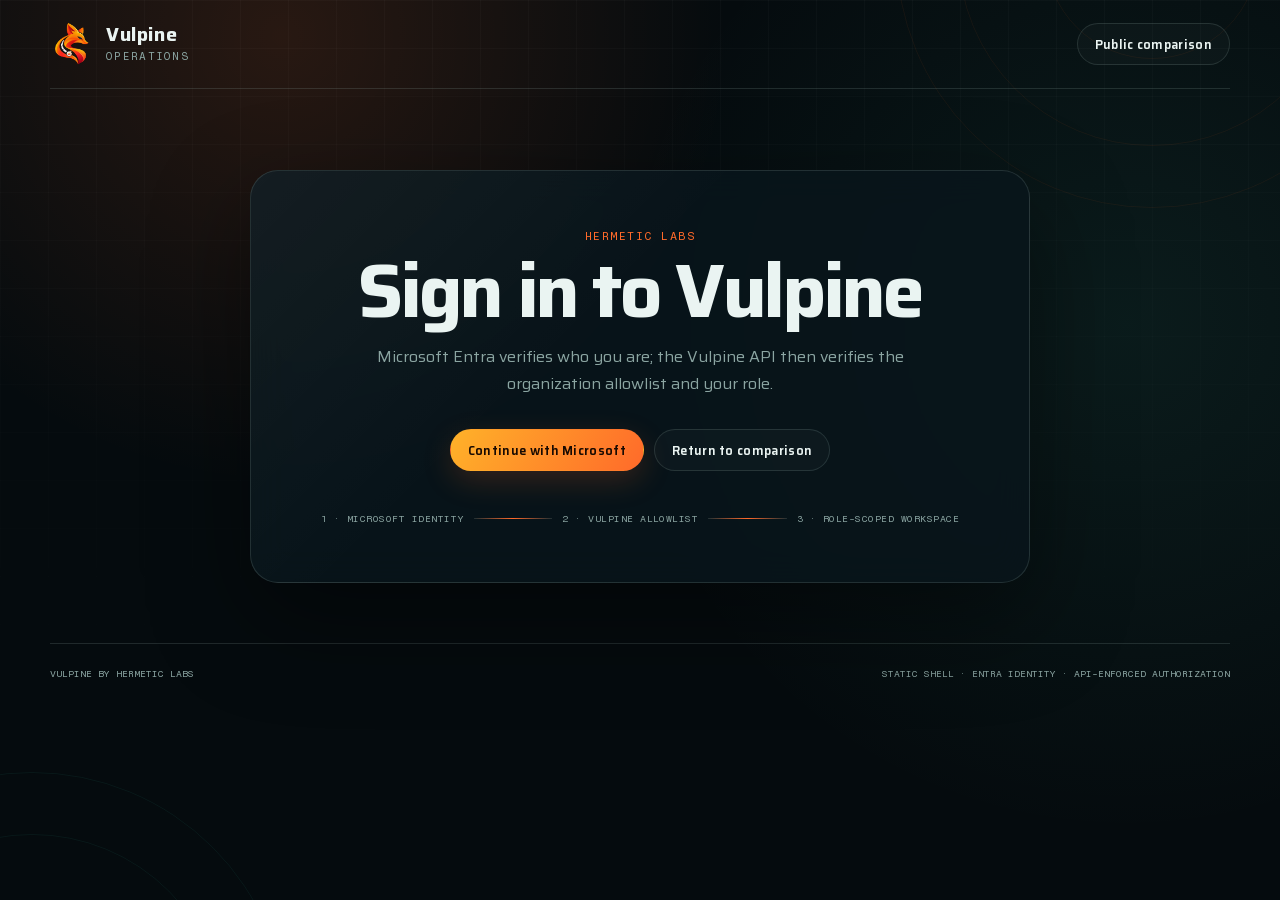
==== app/index.html @ d785c984 "Bridge the validated Entra session to Vulpine AI" ====
<!doctype html>
<html lang="en">
  <head>
    <meta charset="utf-8">
    <meta name="viewport" content="width=device-width, initial-scale=1">
    <meta name="robots" content="noindex, nofollow">
    <meta name="referrer" content="no-referrer">
    <meta http-equiv="Content-Security-Policy" content="default-src 'self'; connect-src 'self' https://login.microsoftonline.com https://*.azurewebsites.net; img-src 'self' data:; script-src 'self'; style-src 'self'; font-src 'self'; frame-src https://login.microsoftonline.com; form-action https://login.microsoftonline.com; base-uri 'none'; object-src 'none'; frame-ancestors 'none'">
    <title>Vulpine Operations</title>
    <meta name="description" content="Secure Vulpine medical logistics workspace.">
    <link rel="icon" href="../favicon.svg" type="image/svg+xml">
    <link rel="stylesheet" href="./app.css">
    <script src="./auth-token-bridge.js"></script><script type="module" src="./app.js"></script><script defer src="./command-launch.js"></script>
  </head>
  <body data-auth-state="checking">
    <div class="ambient ambient--one"></div>
    <div class="ambient ambient--two"></div>

    <header class="topbar">
      <a class="brand" href="../comparison/" aria-label="Vulpine public comparison">
        <img src="../vulpine-mark.png" alt="" width="48" height="48">
        <span><strong>Vulpine</strong><small>Operations</small></span>
      </a>
      <div class="topbar__actions">
        <a class="button button--quiet" href="../comparison/">Public comparison</a>
        <div class="identity" id="identity" hidden>
          <span class="identity__dot"></span>
          <span><strong id="identity-name"></strong><small id="identity-email"></small></span>
        </div>
        <button class="button button--quiet" id="sign-out" type="button">Sign out</button>
      </div>
    </header>

    <main>
      <section class="gate" id="auth-state" aria-live="polite">
        <div class="route-signal" id="loading" aria-hidden="true">
          <span></span><span></span><span></span><span></span><span></span>
        </div>
        <p class="eyebrow" id="state-eyebrow">Secure workspace</p>
        <h1 id="state-title">Checking your session</h1>
        <p class="gate__message" id="state-message">Resolving Microsoft Entra identity and Vulpine organization access.</p>
        <p class="error-detail" id="error-detail" hidden></p>
        <div class="gate__actions">
          <button class="button button--primary" id="sign-in" type="button" hidden>Continue with Microsoft</button>
          <button class="button button--primary" id="retry" type="button" hidden>Retry access check</button>
          <a class="button button--quiet" href="../comparison/">Return to comparison</a>
        </div>
        <div class="boundary">
          <span>1 · Microsoft identity</span>
          <i></i>
          <span>2 · Vulpine allowlist</span>
          <i></i>
          <span>3 · Role-scoped workspace</span>
        </div>
      </section>

      <section class="workspace" id="workspace-shell" hidden>
        <div class="workspace__heading">
          <div>
            <p class="eyebrow">Authenticated operations surface</p>
            <h1>Workspace access verified</h1>
            <p>Entra established identity. Vulpine independently established organization membership and role.</p>
          </div>
          <div class="workspace-launch"><span class="role-chip"><span></span><b id="member-role">member</b></span><a class="button button--primary" id="open-command" href="./command/">Open operations command</a></div>
        </div>

        <div class="boundary-card">
          <div><small>Identity provider</small><strong>Microsoft Entra ID</strong></div>
          <b>→</b>
          <div><small>Authorization authority</small><strong>Vulpine Core API</strong></div>
          <b>→</b>
          <div><small>Operational policy</small><strong>Organization + role</strong></div>
        </div>

        <div class="surface-grid" aria-label="Vulpine operational surface status">
          <article>
            <span class="surface-icon">01</span>
            <p class="eyebrow">Driver continuity</p>
            <h2>Local-first route sync</h2>
            <p>Durable capture, ordered outbox processing, idempotent replay, and evidence reconciliation are ready behind the shared API contract.</p>
            <span class="status-tag">Core connected</span>
          </article>
          <article>
            <span class="surface-icon">02</span>
            <p class="eyebrow">Chain of custody</p>
            <h2>Gated package capture</h2>
            <p>Barcode and exception-first collection flows attach evidence to stops without asking drivers to navigate an administrative system.</p>
            <span class="status-tag status-tag--next">UI mount next</span>
          </article>
          <article>
            <span class="surface-icon">03</span>
            <p class="eyebrow">Operations intelligence</p>
            <h2>API + MCP context</h2>
            <p>One policy boundary supplies the web app, iOS wrapper, automation, and model with the same organization-scoped operational truth.</p>
            <span class="status-tag">Core connected</span>
          </article>
        </div>

        <section class="access-panel" id="access-panel" hidden>
          <div class="access-panel__heading">
            <div>
              <p class="eyebrow">Administrator</p>
              <h2>Workspace access</h2>
              <p>Add an exact email or a domain beginning with <code>@</code>, then assign the least-privileged starting role.</p>
            </div>
            <p class="access-note">An access rule authorizes an existing tenant identity. External guest invitation remains a separate Entra administrative action for this pilot.</p>
          </div>
          <form class="rule-form" id="add-rule-form">
            <label>
              <span>Email or domain</span>
              <input id="rule-input" name="rule" type="text" autocomplete="off" placeholder="operator@example.com or @example.com" required minlength="3" maxlength="254">
            </label>
            <label>
              <span>Starting role</span>
              <select id="rule-role" name="memberRole">
                <option value="viewer">Viewer</option>
                <option value="driver">Driver</option>
                <option value="dispatcher">Dispatcher</option>
              </select>
            </label>
            <button class="button button--primary" type="submit">Add access</button>
          </form>
          <p class="access-status" id="access-status" aria-live="polite"></p>
          <ul class="rules" id="access-rules"></ul>
        </section>
      </section>
    </main>

    <footer>
      <span>Vulpine by Hermetic Labs</span>
      <span>Static shell · Entra identity · API-enforced authorization</span>
    </footer>
  </body>
</html>
---- app/app.css ----
@font-face {
  font-family: Saira;
  src: url("../_next/static/_vinext_fonts/saira-07340ff07e6a/saira-8fefe5ae.woff2") format("woff2");
  font-display: swap;
}

@font-face {
  font-family: "Fragment Mono";
  src: url("../_next/static/_vinext_fonts/fragment-mono-4dd5c19e2b3b/fragment-mono-69ab1da6.woff2") format("woff2");
  font-display: swap;
}

:root {
  color-scheme: dark;
  --ink: #eaf4f2;
  --muted: #8ba5a2;
  --line: rgba(139, 165, 162, .2);
  --panel: rgba(9, 22, 27, .86);
  --deep: #050b0e;
  --orange: #ff6a2a;
  --amber: #ffb229;
  --teal: #4de0c0;
  --red: #ff6478;
}

* { box-sizing: border-box; }

[hidden] { display: none !important; }

body {
  min-height: 100vh;
  margin: 0;
  overflow-x: hidden;
  background:
    radial-gradient(circle at 22% 4%, rgba(255, 106, 42, .14), transparent 28rem),
    radial-gradient(circle at 88% 36%, rgba(77, 224, 192, .08), transparent 32rem),
    var(--deep);
  color: var(--ink);
  font-family: Saira, Arial, sans-serif;
}

body::before {
  position: fixed;
  inset: 0;
  z-index: -3;
  background-image: linear-gradient(rgba(255,255,255,.022) 1px, transparent 1px), linear-gradient(90deg, rgba(255,255,255,.022) 1px, transparent 1px);
  background-size: 48px 48px;
  content: "";
  mask-image: linear-gradient(to bottom, black, transparent 84%);
}

.ambient {
  position: fixed;
  z-index: -2;
  width: 32rem;
  height: 32rem;
  border: 1px solid rgba(255, 106, 42, .13);
  border-radius: 50%;
  opacity: .5;
  pointer-events: none;
}

.ambient::before, .ambient::after {
  position: absolute;
  inset: 12%;
  border: inherit;
  border-radius: inherit;
  content: "";
}

.ambient::after { inset: 29%; }
.ambient--one { top: -19rem; right: -8rem; }
.ambient--two { bottom: -24rem; left: -14rem; border-color: rgba(77, 224, 192, .12); }

.topbar {
  display: flex;
  align-items: center;
  justify-content: space-between;
  width: min(1180px, calc(100% - 40px));
  margin: 0 auto;
  padding: 22px 0;
  border-bottom: 1px solid var(--line);
}

.brand { display: flex; gap: 12px; align-items: center; color: inherit; text-decoration: none; }
.brand img { width: 44px; height: 44px; object-fit: contain; }
.brand span { display: grid; line-height: 1; }
.brand strong { font-size: 1.22rem; letter-spacing: .03em; }
.brand small, .identity small { margin-top: 5px; color: var(--muted); font: .68rem "Fragment Mono", monospace; letter-spacing: .12em; text-transform: uppercase; }
.topbar__actions { display: flex; gap: 10px; align-items: center; }
.identity { display: flex; gap: 9px; align-items: center; padding: 7px 13px; border: 1px solid var(--line); border-radius: 999px; background: rgba(255,255,255,.025); }
.identity > span:last-child { display: grid; line-height: 1; }
.identity strong { font-size: .8rem; }
.identity__dot { width: 8px; height: 8px; border-radius: 50%; background: var(--teal); box-shadow: 0 0 14px var(--teal); }

main { width: min(1180px, calc(100% - 40px)); margin: 0 auto; }

.gate {
  display: grid;
  justify-items: center;
  width: min(780px, 100%);
  margin: 9vh auto 0;
  padding: 58px clamp(22px, 6vw, 70px);
  border: 1px solid var(--line);
  border-radius: 28px;
  background: linear-gradient(135deg, rgba(255,255,255,.04), transparent 42%), var(--panel);
  box-shadow: 0 36px 100px rgba(0,0,0,.42);
  text-align: center;
  backdrop-filter: blur(18px);
}

.eyebrow { margin: 0 0 12px; color: var(--orange); font: .72rem "Fragment Mono", monospace; letter-spacing: .13em; text-transform: uppercase; }
h1, h2, p { margin-top: 0; }
h1 { max-width: 760px; margin-bottom: 14px; font-size: clamp(2.2rem, 6vw, 4.7rem); line-height: .98; letter-spacing: -.045em; }
h2 { margin-bottom: 8px; font-size: 1.35rem; line-height: 1.12; }
.gate__message { max-width: 610px; margin-bottom: 12px; color: var(--muted); font-size: 1rem; line-height: 1.7; }
.error-detail { max-width: 620px; color: var(--red); font: .72rem/1.5 "Fragment Mono", monospace; }
.gate__actions { display: flex; gap: 10px; justify-content: center; flex-wrap: wrap; margin-top: 20px; }

.button {
  display: inline-flex;
  align-items: center;
  justify-content: center;
  min-height: 42px;
  padding: 0 17px;
  border: 1px solid transparent;
  border-radius: 999px;
  color: var(--ink);
  background: transparent;
  font: 600 .78rem Saira, sans-serif;
  letter-spacing: .025em;
  text-decoration: none;
  cursor: pointer;
}
.button:disabled { opacity: .55; cursor: wait; }
.button--primary { color: #180a02; background: linear-gradient(120deg, var(--amber), var(--orange)); box-shadow: 0 10px 30px rgba(255,106,42,.18); }
.button--quiet { border-color: var(--line); background: rgba(255,255,255,.025); }
.button--small { min-height: 32px; padding: 0 12px; font-size: .68rem; }
.button:hover { transform: translateY(-1px); border-color: rgba(255,178,41,.45); }

.route-signal { display: flex; align-items: center; width: min(320px, 80%); height: 34px; margin-bottom: 24px; }
.route-signal span { position: relative; width: 10px; height: 10px; flex: 0 0 10px; border-radius: 50%; background: var(--orange); box-shadow: 0 0 16px rgba(255,106,42,.7); animation: pulse 1.45s ease-in-out infinite; }
.route-signal span + span { flex: 1 1 auto; width: auto; height: 2px; border-radius: 0; background: linear-gradient(90deg, var(--orange), var(--amber)); box-shadow: none; transform-origin: left; animation: route 1.45s ease-in-out infinite; }
.route-signal span:nth-child(3) { flex: 0 0 10px; width: 10px; height: 10px; border-radius: 50%; animation-delay: .35s; }
.route-signal span:nth-child(4) { animation-delay: .35s; }
.route-signal span:nth-child(5) { flex: 0 0 10px; width: 10px; height: 10px; border-radius: 50%; background: var(--teal); box-shadow: 0 0 16px rgba(77,224,192,.7); animation-delay: .7s; }
@keyframes route { 0%, 18% { transform: scaleX(0); opacity: .2; } 65%, 100% { transform: scaleX(1); opacity: 1; } }
@keyframes pulse { 0%, 100% { transform: scale(.7); opacity: .55; } 50% { transform: scale(1.15); opacity: 1; } }

.boundary { display: flex; align-items: center; width: 100%; margin-top: 42px; color: var(--muted); font: .61rem "Fragment Mono", monospace; letter-spacing: .05em; text-transform: uppercase; }
.boundary span { flex: 0 0 auto; }
.boundary i { height: 1px; flex: 1 1 20px; margin: 0 10px; background: linear-gradient(90deg, var(--line), var(--orange), var(--line)); }

.workspace { padding: 72px 0 30px; }
.workspace__heading { display: flex; justify-content: space-between; gap: 30px; align-items: flex-end; }
.workspace__heading h1 { margin-bottom: 12px; }
.workspace__heading > div > p:last-child { max-width: 680px; color: var(--muted); line-height: 1.65; }
.role-chip { display: flex; gap: 8px; align-items: center; padding: 9px 14px; border: 1px solid rgba(77,224,192,.22); border-radius: 999px; color: var(--teal); font: .7rem "Fragment Mono", monospace; text-transform: uppercase; }
.role-chip span { width: 7px; height: 7px; border-radius: 50%; background: var(--teal); box-shadow: 0 0 12px var(--teal); }

.boundary-card { display: grid; grid-template-columns: 1fr auto 1fr auto 1fr; gap: 18px; align-items: center; margin: 28px 0 22px; padding: 22px; border: 1px solid var(--line); border-radius: 18px; background: rgba(255,255,255,.025); }
.boundary-card div { display: grid; }
.boundary-card small { margin-bottom: 5px; color: var(--muted); font: .62rem "Fragment Mono", monospace; text-transform: uppercase; }
.boundary-card b { color: var(--orange); }

.surface-grid { display: grid; grid-template-columns: repeat(3, 1fr); gap: 14px; }
.surface-grid article { position: relative; min-height: 270px; padding: 26px; overflow: hidden; border: 1px solid var(--line); border-radius: 18px; background: linear-gradient(150deg, rgba(255,106,42,.07), transparent 40%), var(--panel); }
.surface-grid article::after { position: absolute; right: -60px; bottom: -80px; width: 180px; height: 180px; border: 1px solid rgba(255,106,42,.12); border-radius: 50%; content: ""; }
.surface-grid p:not(.eyebrow) { color: var(--muted); font-size: .88rem; line-height: 1.6; }
.surface-icon { display: block; margin-bottom: 36px; color: var(--amber); font: .68rem "Fragment Mono", monospace; }
.status-tag { position: absolute; bottom: 24px; left: 26px; color: var(--teal); font: .62rem "Fragment Mono", monospace; text-transform: uppercase; }
.status-tag::before { display: inline-block; width: 6px; height: 6px; margin-right: 7px; border-radius: 50%; background: currentColor; box-shadow: 0 0 9px currentColor; content: ""; }
.status-tag--next { color: var(--amber); }

.access-panel { margin-top: 18px; padding: 28px; border: 1px solid rgba(255,106,42,.23); border-radius: 18px; background: rgba(255,106,42,.035); }
.access-panel__heading { display: grid; grid-template-columns: 1.4fr 1fr; gap: 40px; }
.access-panel__heading p:not(.eyebrow), .access-note { color: var(--muted); line-height: 1.55; }
.access-note { padding: 15px; border-left: 2px solid var(--amber); background: rgba(255,178,41,.045); font-size: .78rem; }
code { color: var(--amber); font-family: "Fragment Mono", monospace; }
.rule-form { display: grid; grid-template-columns: minmax(250px, 1fr) 180px auto; gap: 10px; align-items: end; margin: 22px 0 10px; }
label { display: grid; gap: 7px; color: var(--muted); font: .64rem "Fragment Mono", monospace; text-transform: uppercase; }
input, select { width: 100%; min-height: 42px; padding: 0 13px; border: 1px solid var(--line); border-radius: 10px; outline: 0; color: var(--ink); background: #091318; font: .78rem Saira, sans-serif; }
input:focus, select:focus { border-color: var(--orange); box-shadow: 0 0 0 3px rgba(255,106,42,.1); }
.access-status { min-height: 1.2rem; color: var(--muted); font: .64rem/1.5 "Fragment Mono", monospace; }
.rules { display: grid; gap: 8px; margin: 16px 0 0; padding: 0; list-style: none; }
.rule { display: flex; justify-content: space-between; gap: 18px; align-items: center; padding: 13px 15px; border: 1px solid var(--line); border-radius: 12px; background: rgba(0,0,0,.16); }
.rule--revoked { opacity: .46; }
.rule__summary { display: grid; }
.rule__summary strong { font-size: .84rem; }
.rule__summary span { color: var(--muted); font: .59rem "Fragment Mono", monospace; text-transform: uppercase; }

footer { display: flex; justify-content: space-between; width: min(1180px, calc(100% - 40px)); margin: 60px auto 0; padding: 24px 0 34px; border-top: 1px solid var(--line); color: var(--muted); font: .6rem "Fragment Mono", monospace; text-transform: uppercase; }

body[data-auth-state="denied"] .gate { border-color: rgba(255,100,120,.3); }
body[data-auth-state="unavailable"] .gate { border-color: rgba(255,178,41,.28); }
body[data-auth-state="authorized"] #sign-out { display: inline-flex; }
body:not([data-auth-state="authorized"]) #sign-out { display: none; }

@media (max-width: 820px) {
  .identity { display: none !important; }
  .topbar__actions .button--quiet:first-child { display: none; }
  .boundary { display: grid; gap: 7px; }
  .boundary i { width: 1px; height: 14px; margin: 0 auto; }
  .workspace__heading { align-items: flex-start; flex-direction: column; }
  .boundary-card { grid-template-columns: 1fr; }
  .boundary-card > b { transform: rotate(90deg); }
  .surface-grid { grid-template-columns: 1fr; }
  .access-panel__heading { grid-template-columns: 1fr; gap: 12px; }
  .rule-form { grid-template-columns: 1fr; }
}

@media (max-width: 520px) {
  .topbar, main, footer { width: min(100% - 24px, 1180px); }
  .gate { margin-top: 5vh; padding: 38px 18px; }
  .brand strong { font-size: 1rem; }
  .brand img { width: 38px; height: 38px; }
  .workspace { padding-top: 50px; }
  .access-panel { padding: 20px 16px; }
  footer { gap: 16px; flex-direction: column; }
}

@media (prefers-reduced-motion: reduce) {
  *, *::before, *::after { scroll-behavior: auto !important; animation-duration: .01ms !important; animation-iteration-count: 1 !important; }
}


.workspace-launch { display: flex; gap: 10px; align-items: center; justify-content: flex-end; flex-wrap: wrap; }

@media (max-width: 820px) {
  .workspace-launch { justify-content: flex-start; }
}
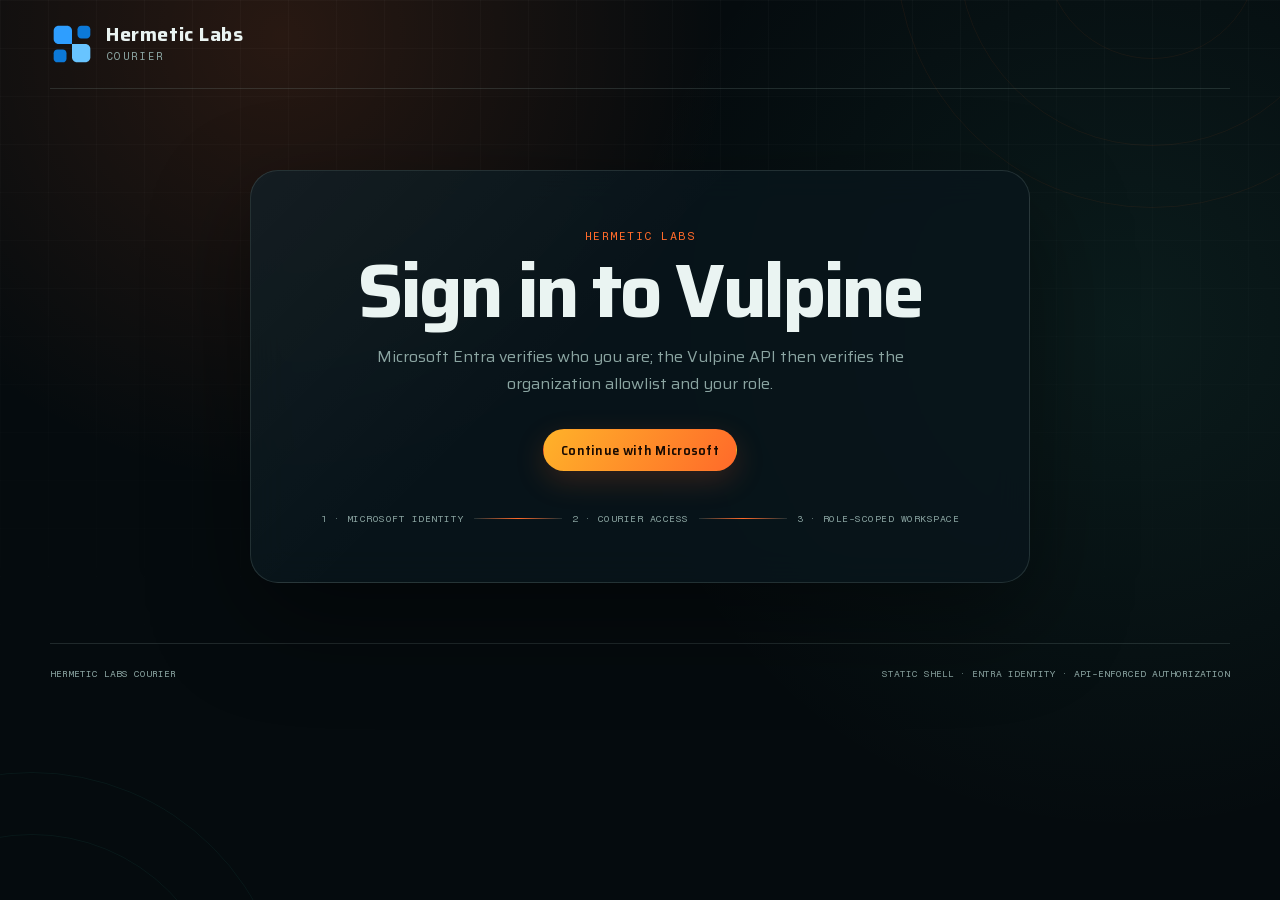
==== commit 5f779160: "Publish Hermetic Labs courier workspace" ====
--- a/app/index.html
+++ b/app/index.html
@@ -5,24 +5,23 @@
     <meta name="viewport" content="width=device-width, initial-scale=1">
     <meta name="robots" content="noindex, nofollow">
     <meta name="referrer" content="no-referrer">
-    <meta http-equiv="Content-Security-Policy" content="default-src 'self'; connect-src 'self' https://login.microsoftonline.com https://*.azurewebsites.net; img-src 'self' data:; script-src 'self'; style-src 'self'; font-src 'self'; frame-src https://login.microsoftonline.com; form-action https://login.microsoftonline.com; base-uri 'none'; object-src 'none'; frame-ancestors 'none'">
-    <title>Vulpine Operations</title>
-    <meta name="description" content="Secure Vulpine medical logistics workspace.">
-    <link rel="icon" href="../favicon.svg" type="image/svg+xml">
+    <meta http-equiv="Content-Security-Policy" content="default-src 'self'; connect-src 'self' https://login.microsoftonline.com https://*.azurewebsites.net https://hermetic-labs-gateway.azure-api.net; img-src 'self' data:; script-src 'self'; style-src 'self'; font-src 'self'; frame-src 'self' https://login.microsoftonline.com; form-action https://login.microsoftonline.com; base-uri 'none'; object-src 'none'; frame-ancestors 'none'">
+    <title>Hermetic Labs Courier</title>
+    <meta name="description" content="Secure Hermetic Labs courier operations workspace.">
+
     <link rel="stylesheet" href="./app.css">
-    <script src="./auth-token-bridge.js"></script><script type="module" src="./app.js"></script><script defer src="./command-launch.js"></script>
-  </head>
+    <script src="./auth-token-bridge.js"></script><script defer src="./brand-mode.js"></script><script type="module" src="./app.js"></script><script defer src="./command-launch.js"></script><script defer src="./connector-status.js"></script>
+  <link rel="icon" type="image/svg+xml" href="/Vulpine/favicon.svg"/><link rel="manifest" href="/Vulpine/site.webmanifest"/></head>
   <body data-auth-state="checking">
     <div class="ambient ambient--one"></div>
     <div class="ambient ambient--two"></div>
 
     <header class="topbar">
-      <a class="brand" href="../comparison/" aria-label="Vulpine public comparison">
-        <img src="../vulpine-mark.png" alt="" width="48" height="48">
-        <span><strong>Vulpine</strong><small>Operations</small></span>
+      <a class="brand" href="./?destination=business" aria-label="Hermetic Labs Courier workspace">
+        <img src="../favicon.svg" alt="" width="48" height="48">
+        <span><strong>Hermetic Labs</strong><small>Courier</small></span>
       </a>
       <div class="topbar__actions">
-        <a class="button button--quiet" href="../comparison/">Public comparison</a>
         <div class="identity" id="identity" hidden>
           <span class="identity__dot"></span>
           <span><strong id="identity-name"></strong><small id="identity-email"></small></span>
@@ -38,17 +37,16 @@
         </div>
         <p class="eyebrow" id="state-eyebrow">Secure workspace</p>
         <h1 id="state-title">Checking your session</h1>
-        <p class="gate__message" id="state-message">Resolving Microsoft Entra identity and Vulpine organization access.</p>
+        <p class="gate__message" id="state-message">Resolving Microsoft Entra identity and Hermetic Labs organization access.</p>
         <p class="error-detail" id="error-detail" hidden></p>
         <div class="gate__actions">
           <button class="button button--primary" id="sign-in" type="button" hidden>Continue with Microsoft</button>
           <button class="button button--primary" id="retry" type="button" hidden>Retry access check</button>
-          <a class="button button--quiet" href="../comparison/">Return to comparison</a>
         </div>
         <div class="boundary">
           <span>1 · Microsoft identity</span>
           <i></i>
-          <span>2 · Vulpine allowlist</span>
+          <span>2 · Courier access</span>
           <i></i>
           <span>3 · Role-scoped workspace</span>
         </div>
@@ -59,20 +57,20 @@
           <div>
             <p class="eyebrow">Authenticated operations surface</p>
             <h1>Workspace access verified</h1>
-            <p>Entra established identity. Vulpine independently established organization membership and role.</p>
+            <p>Entra established identity. Hermetic Labs independently established organization membership and role.</p>
           </div>
-          <div class="workspace-launch"><span class="role-chip"><span></span><b id="member-role">member</b></span><a class="button button--primary" id="open-command" href="./command/">Open operations command</a></div>
+          <div class="workspace-launch"><span class="role-chip"><span></span><b id="member-role">member</b></span><a class="button button--primary" id="open-command" href="./business/">Open courier launch control</a></div>
         </div>
 
         <div class="boundary-card">
           <div><small>Identity provider</small><strong>Microsoft Entra ID</strong></div>
           <b>→</b>
-          <div><small>Authorization authority</small><strong>Vulpine Core API</strong></div>
+          <div><small>Authorization authority</small><strong>Hermetic Labs Operations API</strong></div>
           <b>→</b>
           <div><small>Operational policy</small><strong>Organization + role</strong></div>
         </div>
 
-        <div class="surface-grid" aria-label="Vulpine operational surface status">
+        <div class="surface-grid" aria-label="Hermetic Labs courier surface status">
           <article>
             <span class="surface-icon">01</span>
             <p class="eyebrow">Driver continuity</p>
@@ -96,6 +94,24 @@
           </article>
         </div>
 
+        <section
+          class="connector-panel"
+          id="connector-panel"
+          data-api-base="https://hermetic-labs-gateway.azure-api.net/vulpine"
+          data-organization-id="b248cd23-403c-49ba-b6c6-321ea32a8178"
+          hidden
+        >
+          <div class="connector-panel__heading">
+            <div>
+              <p class="eyebrow">Dispatch connector fabric</p>
+              <h2>One operating model, replaceable provider edges</h2>
+              <p>Hermetic Labs keeps authority, package identity, audit, and recovery in the core while each dispatch service advertises its honest boundaries.</p>
+            </div>
+            <p class="connector-panel__status" id="connector-status" role="status" aria-live="polite">Loading governed connector capabilities…</p>
+          </div>
+          <ul class="connector-list" id="connector-list" aria-label="Dispatch provider readiness"></ul>
+        </section>
+
         <section class="access-panel" id="access-panel" hidden>
           <div class="access-panel__heading">
             <div>
@@ -116,6 +132,7 @@
                 <option value="viewer">Viewer</option>
                 <option value="driver">Driver</option>
                 <option value="dispatcher">Dispatcher</option>
+                <option value="administrator">Administrator</option>
               </select>
             </label>
             <button class="button button--primary" type="submit">Add access</button>
@@ -127,7 +144,7 @@
     </main>
 
     <footer>
-      <span>Vulpine by Hermetic Labs</span>
+      <span>Hermetic Labs Courier</span>
       <span>Static shell · Entra identity · API-enforced authorization</span>
     </footer>
   </body>
--- a/app/app.css
+++ b/app/app.css
@@ -22,6 +22,26 @@
   --teal: #4de0c0;
   --red: #ff6478;
 }
+
+html[data-brand-mode="live"] {
+  --deep: #030711;
+  --panel: rgba(6, 14, 28, .9);
+  --orange: #1455ff;
+  --amber: #ff1717;
+  --teal: #00c947;
+  --line: rgba(80, 125, 255, .24);
+}
+
+html[data-brand-mode="live"] body {
+  background:
+    radial-gradient(circle at 22% 4%, rgba(20, 85, 255, .2), transparent 28rem),
+    radial-gradient(circle at 88% 36%, rgba(0, 201, 71, .1), transparent 32rem),
+    var(--deep);
+}
+
+html[data-brand-mode="live"] .brand img { width: 116px; height: 60px; }
+html[data-brand-mode="live"] .brand span { position: absolute; width: 1px; height: 1px; overflow: hidden; clip: rect(0 0 0 0); }
+html[data-brand-mode="live"] .button--primary { color: #fff; background: linear-gradient(120deg, #1455ff, #0b3cb8); box-shadow: 0 10px 30px rgba(20, 85, 255, .22); }
 
 * { box-sizing: border-box; }
 
@@ -171,6 +191,23 @@
 .status-tag { position: absolute; bottom: 24px; left: 26px; color: var(--teal); font: .62rem "Fragment Mono", monospace; text-transform: uppercase; }
 .status-tag::before { display: inline-block; width: 6px; height: 6px; margin-right: 7px; border-radius: 50%; background: currentColor; box-shadow: 0 0 9px currentColor; content: ""; }
 .status-tag--next { color: var(--amber); }
+
+.connector-panel { margin-top: 18px; padding: 28px; border: 1px solid rgba(77,224,192,.2); border-radius: 18px; background: linear-gradient(135deg, rgba(77,224,192,.045), transparent 45%), var(--panel); }
+.connector-panel__heading { display: grid; grid-template-columns: 1.5fr minmax(230px, .7fr); gap: 34px; align-items: end; }
+.connector-panel__heading p:not(.eyebrow) { max-width: 720px; margin-bottom: 0; color: var(--muted); line-height: 1.55; }
+.connector-panel__status { padding: 12px 14px; border-left: 2px solid var(--teal); background: rgba(77,224,192,.04); font: .64rem/1.55 "Fragment Mono", monospace; }
+.connector-list { display: grid; grid-template-columns: repeat(3, 1fr); gap: 12px; margin: 24px 0 0; padding: 0; list-style: none; }
+.connector-card { min-width: 0; padding: 18px; border: 1px solid var(--line); border-radius: 14px; background: rgba(0,0,0,.18); }
+.connector-card__heading { display: flex; gap: 12px; align-items: flex-start; justify-content: space-between; }
+.connector-card__heading strong { font-size: 1rem; }
+.connector-state { max-width: 170px; color: var(--amber); font: .56rem/1.35 "Fragment Mono", monospace; text-align: right; text-transform: uppercase; }
+.connector-state::before { display: inline-block; width: 6px; height: 6px; margin-right: 6px; border-radius: 50%; background: currentColor; box-shadow: 0 0 8px currentColor; content: ""; }
+.connector-state--connected { color: var(--teal); }
+.connector-state--warning { color: var(--red); }
+.connector-card__facts { display: grid; gap: 6px; margin: 20px 0 14px; }
+.connector-card__facts span { color: var(--ink); font: .62rem/1.45 "Fragment Mono", monospace; }
+.connector-card__facts span::before { margin-right: 7px; color: var(--orange); content: "→"; }
+.connector-card > p { margin-bottom: 0; color: var(--muted); font-size: .75rem; line-height: 1.55; }
 
 .access-panel { margin-top: 18px; padding: 28px; border: 1px solid rgba(255,106,42,.23); border-radius: 18px; background: rgba(255,106,42,.035); }
 .access-panel__heading { display: grid; grid-template-columns: 1.4fr 1fr; gap: 40px; }
@@ -205,6 +242,7 @@
   .boundary-card { grid-template-columns: 1fr; }
   .boundary-card > b { transform: rotate(90deg); }
   .surface-grid { grid-template-columns: 1fr; }
+  .connector-panel__heading, .connector-list { grid-template-columns: 1fr; }
   .access-panel__heading { grid-template-columns: 1fr; gap: 12px; }
   .rule-form { grid-template-columns: 1fr; }
 }
